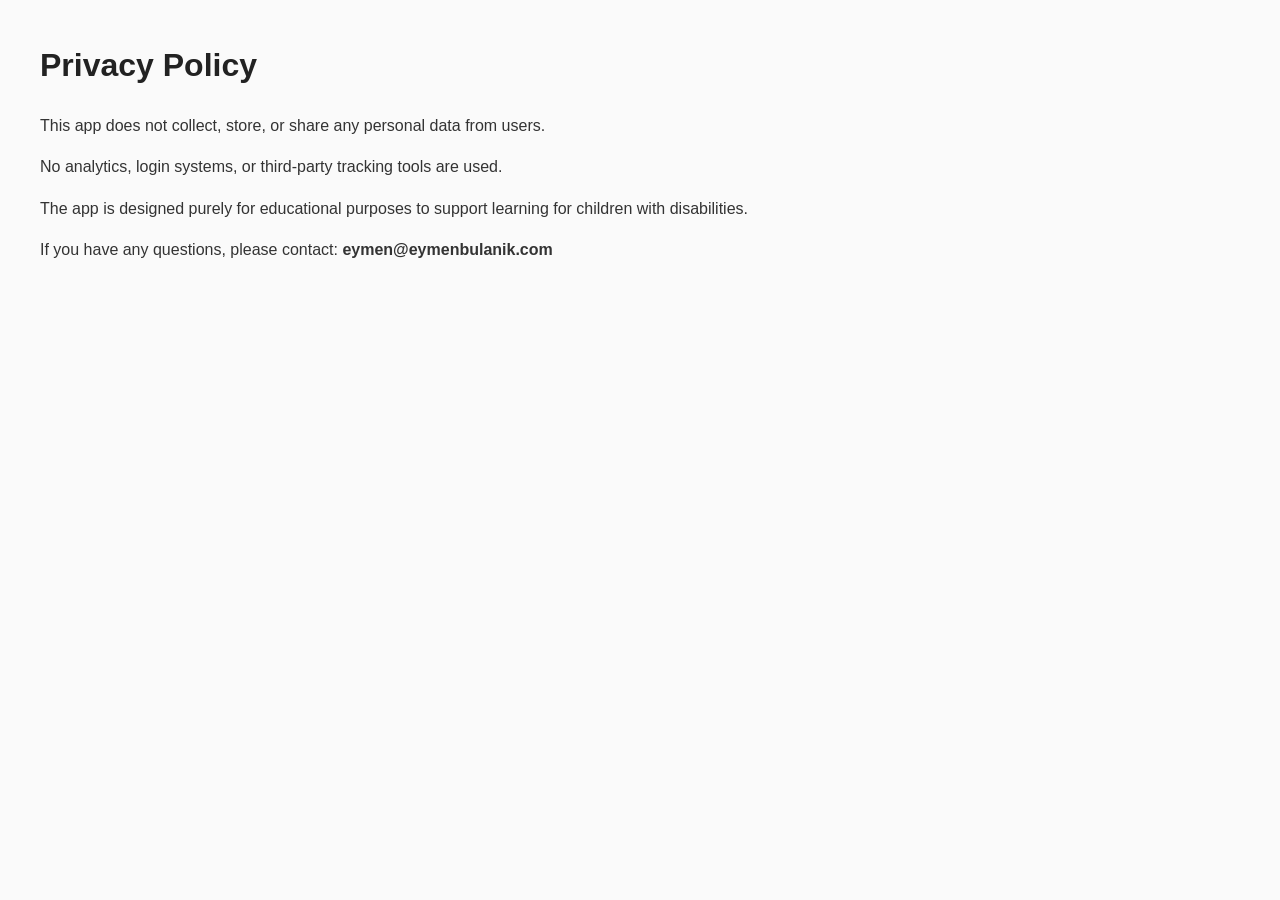
==== privacy.html @ 68f3626e "clean large files" ====
<!DOCTYPE html>
<html lang="en">
<head>
  <meta charset="UTF-8">
  <meta name="viewport" content="width=device-width, initial-scale=1.0">
  <title>Privacy Policy</title>
  <style>
    body {
      font-family: Arial, sans-serif;
      background-color: #fafafa;
      margin: 40px;
      line-height: 1.6;
      color: #333;
    }
    h1 { color: #222; }
  </style>
</head>
<body>
  <h1>Privacy Policy</h1>
  <p>This app does not collect, store, or share any personal data from users.</p>
  <p>No analytics, login systems, or third-party tracking tools are used.</p>
  <p>The app is designed purely for educational purposes to support learning for children with disabilities.</p>
  <p>If you have any questions, please contact: <strong>eymen@eymenbulanik.com</strong></p>
</body>
</html>
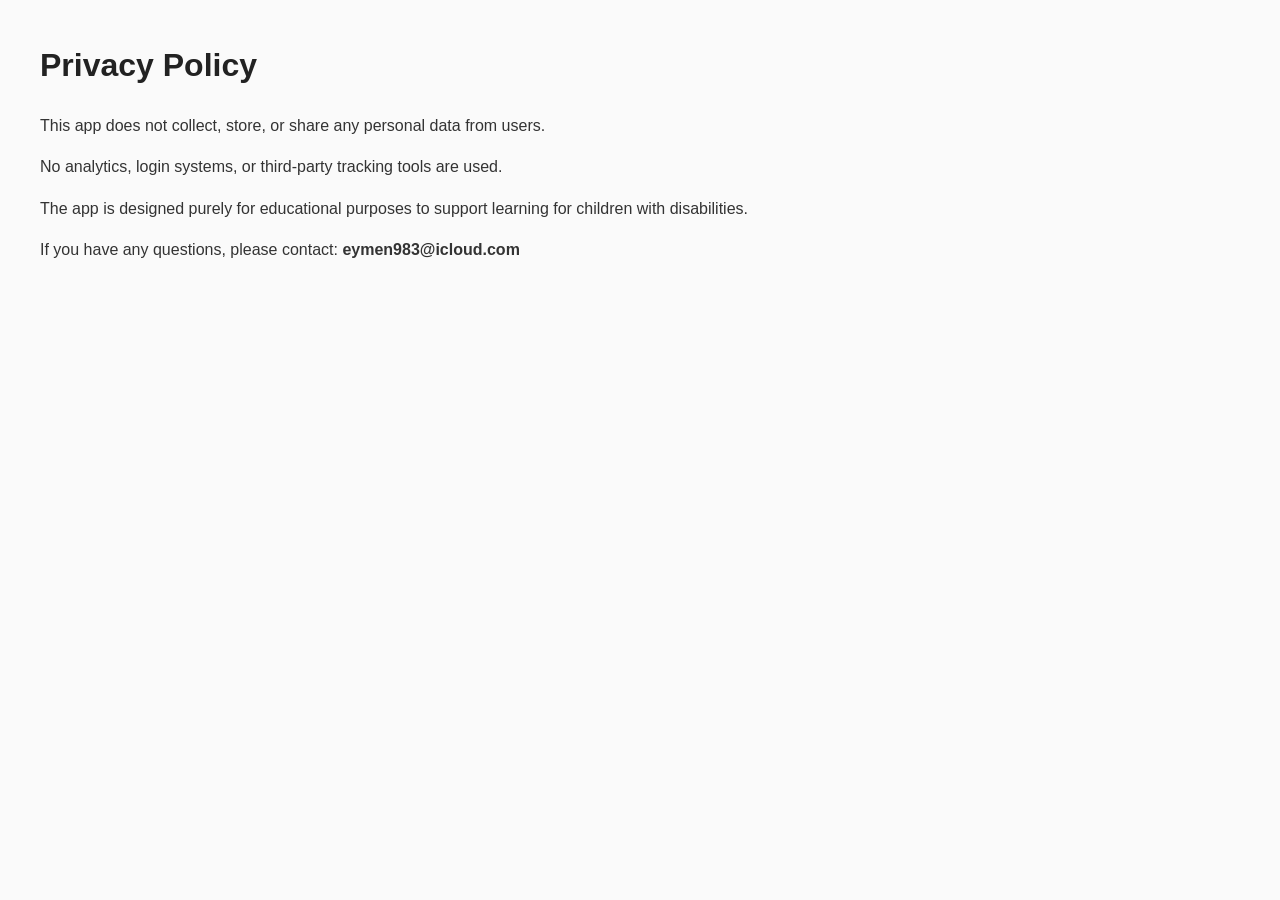
==== commit 52ab6bc1: "update site" ====
--- a/privacy.html
+++ b/privacy.html
@@ -20,6 +20,6 @@
   <p>This app does not collect, store, or share any personal data from users.</p>
   <p>No analytics, login systems, or third-party tracking tools are used.</p>
   <p>The app is designed purely for educational purposes to support learning for children with disabilities.</p>
-  <p>If you have any questions, please contact: <strong>eymen@eymenbulanik.com</strong></p>
+  <p>If you have any questions, please contact: <strong>eymen983@icloud.com</strong></p>
 </body>
 </html>
